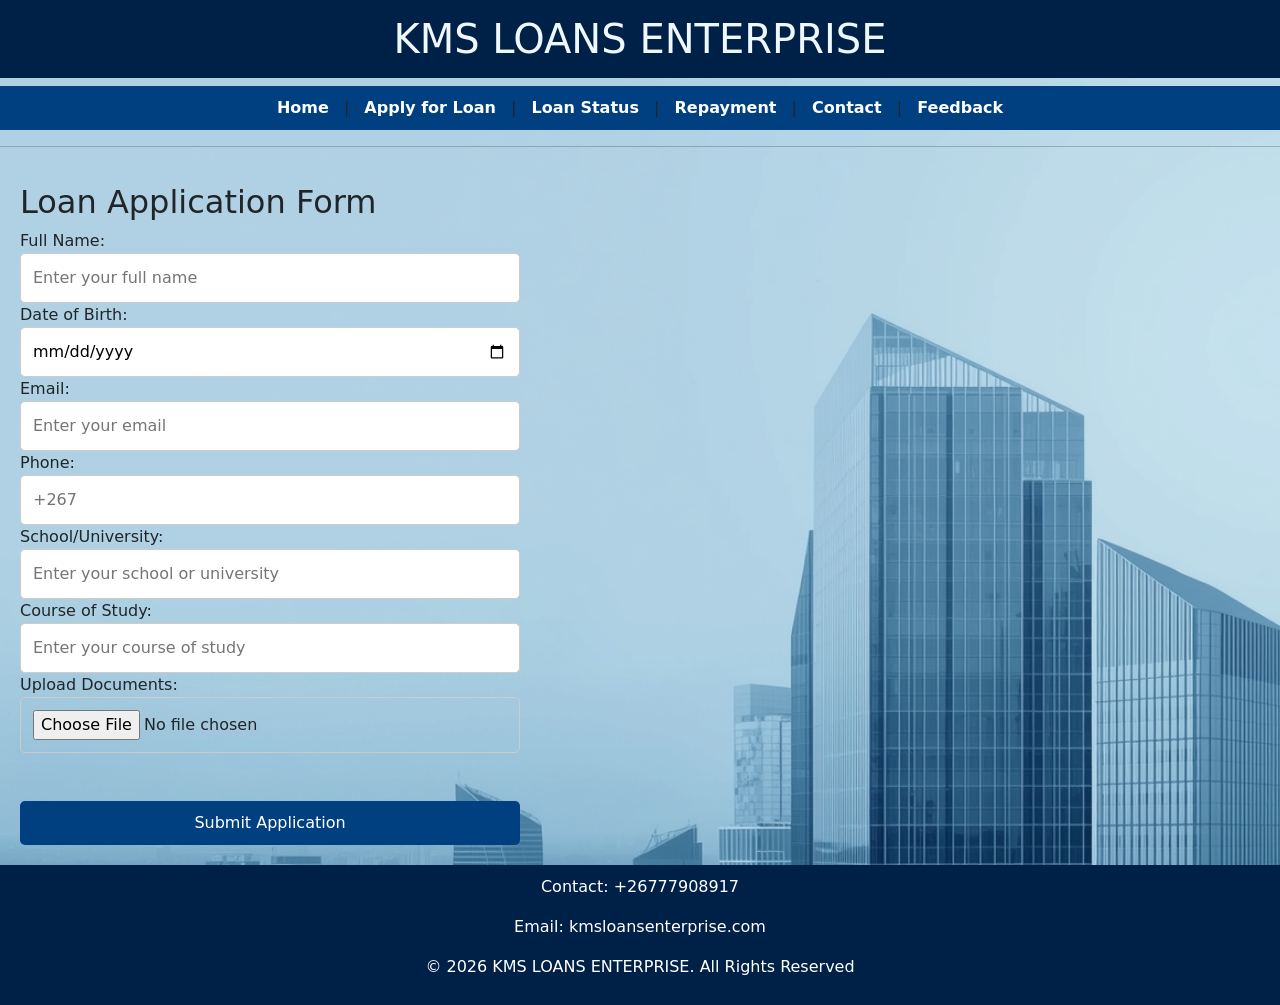
==== apply.html @ 34b9b9fc "Add files via upload" ====
<!DOCTYPE html>
<html>
<head>
    <title>Apply for Loan</title>
    <link rel="stylesheet" href="style.css">
    <link href="https://cdn.jsdelivr.net/npm/bootstrap@5.3.2/dist/css/bootstrap.min.css" rel="stylesheet">
</head>
<body style="background-image: url('backgroud.jpg'); background-size: cover; background-position: center; display: flex; flex-direction: column; min-height: 100vh; margin: 0;">

    <h1 style="color: aliceblue;">KMS LOANS ENTERPRISE</h1>

    <nav>
        <a href="index.html">Home</a> |
        <a href="apply.html">Apply for Loan</a> |
        <a href="status.html">Loan Status</a> |
        <a href="repayment.html">Repayment</a> |
        <a href="contact.html">Contact</a> |
        <a href="feedback.html">Feedback</a>
    </nav>

    <hr>

    <!-- PAGE CONTENT — flex:1 pushes footer to bottom -->
    <div style="flex: 1; padding: 20px;">

        <h2>Loan Application Form</h2>

        <form id="loanForm">

            <label>Full Name:</label>
            <input type="text" id="name" placeholder="Enter your full name">

            <label>Date of Birth:</label>
            <input type="date" id="dob">

            <label>Email:</label>
            <input type="email" id="email" placeholder="Enter your email">

            <label>Phone:</label>
            <input type="text" id="phone" placeholder="+267 ">

            <label>School/University:</label>
            <input type="text" id="school" placeholder="Enter your school or university">

            <label>Course of Study:</label>
            <input type="text" id="course" placeholder="Enter your course of study">

            <label>Upload Documents:</label>
            <input type="file" id="documents">

            <br><br>

            <input type="submit" value="Submit Application" onclick="submitApplication(); return false;">

        </form>

    </div>

    <footer>
        <p>Contact: +26777908917</p>
        <p>Email: kmsloansenterprise.com</p>
        <p>&copy; 2026 KMS LOANS ENTERPRISE. All Rights Reserved</p>
    </footer>

    <!-- Scripts at the bottom, before closing body tag -->
    <script src="https://cdn.jsdelivr.net/npm/bootstrap@5.3.2/dist/js/bootstrap.bundle.min.js"></script>
    <script src="script.js"></script>

</body>
</html>
---- style.css ----
/* General Page Styling */
body {
    color: white;
    background: linear-gradient(rgba(0,0,0,0.3), rgba(0,0,0,0.3)),
                url('backgroud.jpg');
    background-size: cover;
    background-repeat: no-repeat;
    background-position: center;

    /* Sticky footer fix */
    display: flex;
    flex-direction: column;
    min-height: 100vh;
    margin: 0;
}


/* Header */
h1 {
    background-color: #002147;
    color: white;
    padding: 15px;
    text-align: center;
    margin: 0;
}

/* Navigation Bar */
nav {
    background-color: #004080;
    padding: 10px;
    text-align: center;
}

nav a {
    color: white;
    margin: 10px;
    text-decoration: none;
    font-weight: bold;
}

nav a:hover {
    color: yellow;
}

/* Main Content */
.container {
    padding: 20px;
}

/* Buttons */
button, input[type="submit"] {
    background-color: #004080;
    color: white;
    padding: 10px 15px;
    border: none;
    cursor: pointer;
}

button:hover, input[type="submit"]:hover {
    background-color: #002147;
}

/* Forms */
input,
textarea,
select {
    width: 100%;
    max-width: 500px;
    padding: 12px;
    margin: 10px auto;
    display: block;
    border: 1px solid #ccc;
    border-radius: 5px;
    box-sizing: border-box;
}


/* Cards (sections) */
.card {
    background: white;
    padding: 15px;
    margin: 10px 0;
    border-radius: 5px;
}

/* Star Rating */
.star-rating {
    font-size: 40px;
    color: gray;
    cursor: pointer;
    margin-bottom: 20px;
}

.star-rating span:hover {
    color: gold;
}

/* Footer */
footer {
    background-color: #002147;
    color: white;
    text-align: center;
    padding: 10px;
    margin-top: auto;
}
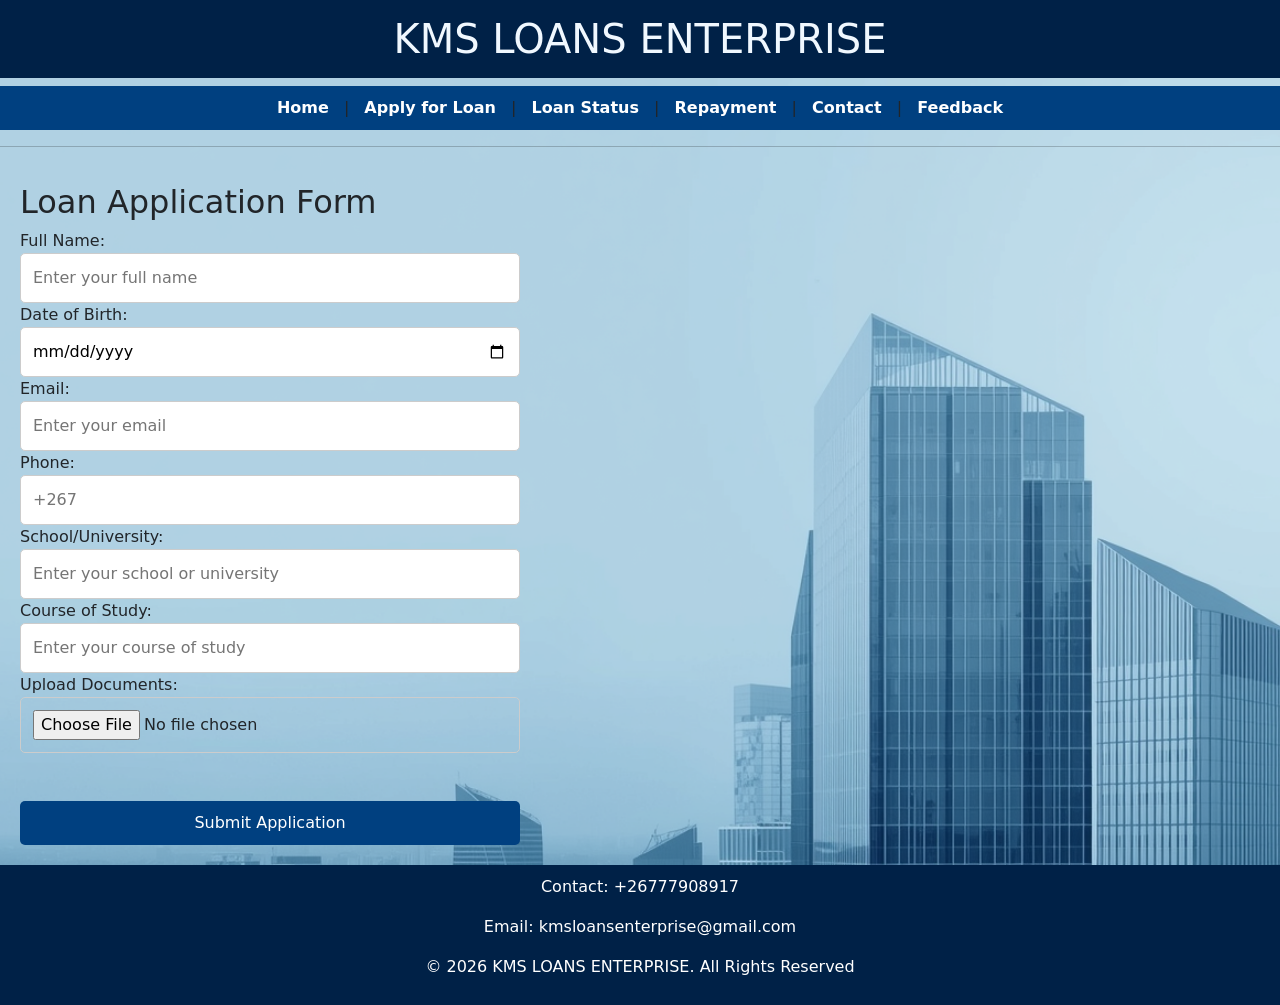
==== commit f10106d6: "Fix email address in apply.html footer Updated email address in the footer." ====
--- a/apply.html
+++ b/apply.html
@@ -1,6 +1,8 @@
 <!DOCTYPE html>
 <html>
 <head>
+    <meta charset="UTF-8">
+  <meta name="viewport" content="width=device-width, initial-scale=1.0">
     <title>Apply for Loan</title>
     <link rel="stylesheet" href="style.css">
     <link href="https://cdn.jsdelivr.net/npm/bootstrap@5.3.2/dist/css/bootstrap.min.css" rel="stylesheet">
@@ -58,7 +60,7 @@
 
     <footer>
         <p>Contact: +26777908917</p>
-        <p>Email: kmsloansenterprise.com</p>
+        <p>Email: kmsloansenterprise@gmail.com</p>
         <p>&copy; 2026 KMS LOANS ENTERPRISE. All Rights Reserved</p>
     </footer>
 
@@ -67,4 +69,4 @@
     <script src="script.js"></script>
 
 </body>
-</html>+</html>
